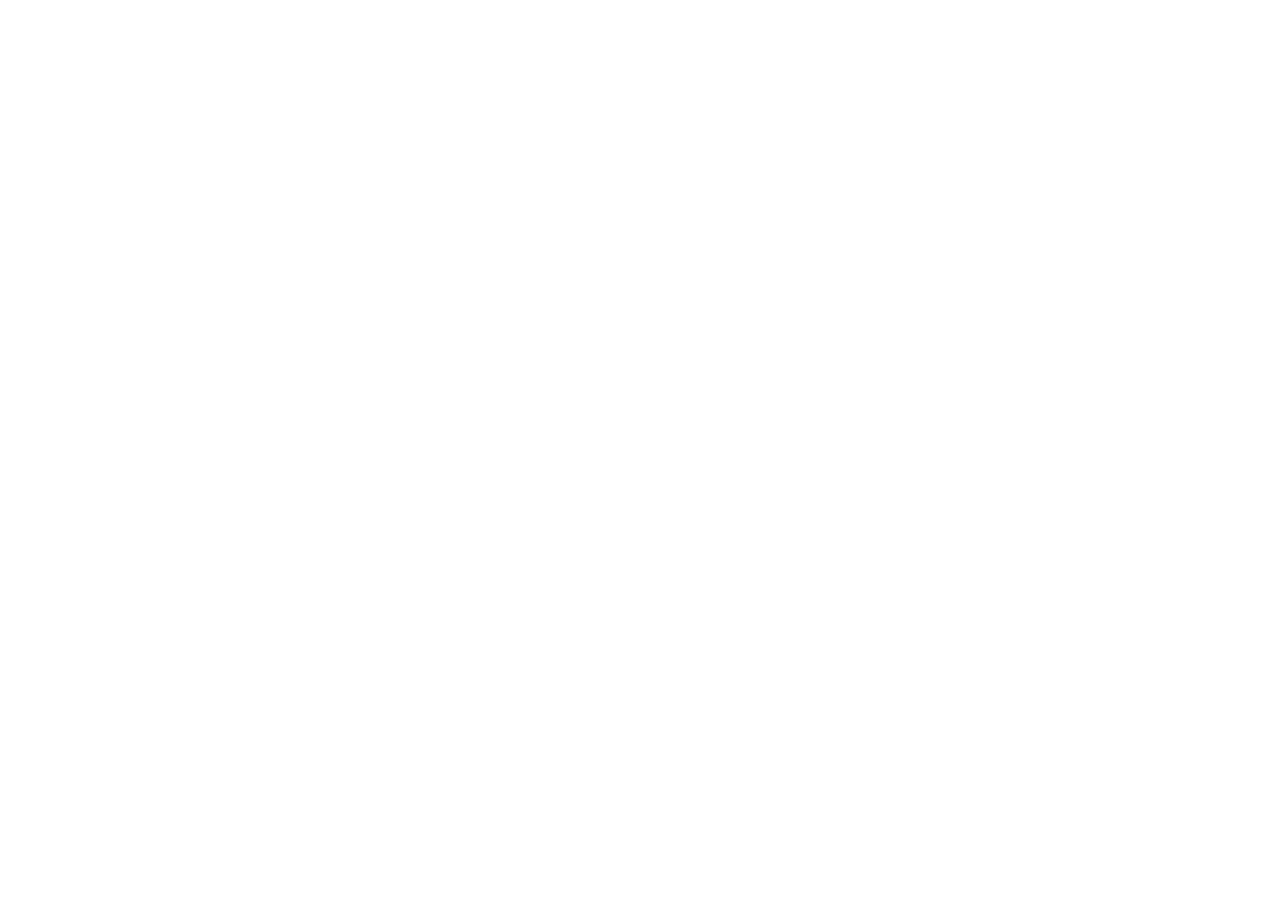
==== index.html @ eb256b7f "Start css positions" ====
<!DOCTYPE html>
<html lang="en">
    <head>
        <meta charset="UTF-8" />
        <meta name="viewport" content="width=device-width, initial-scale=1.0" />
        <title>CSS Positions</title>
        <link rel="stylesheet" href="./css/style.css" />
    </head>
    <body></body>
</html>
---- css/style.css ----
* {
  margin: 0;
  padding: 0;
  box-sizing: border-box;
}
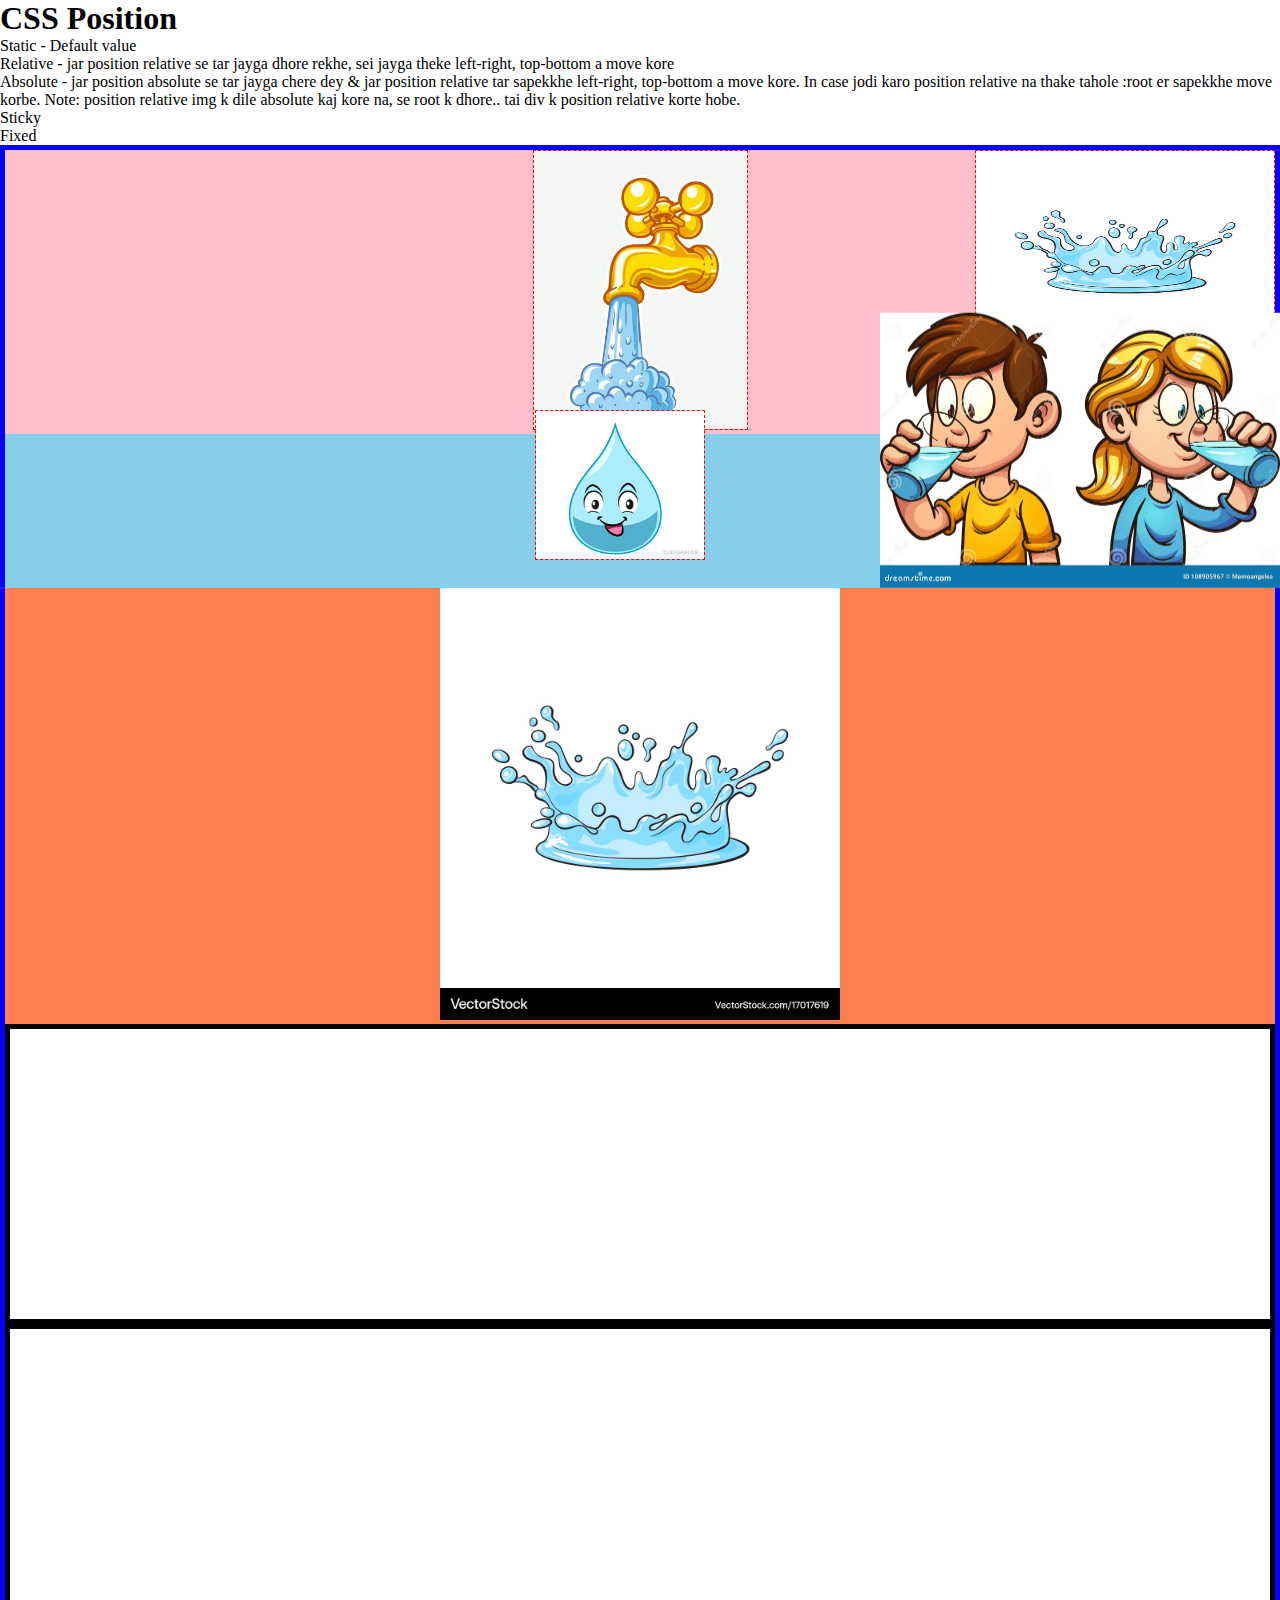
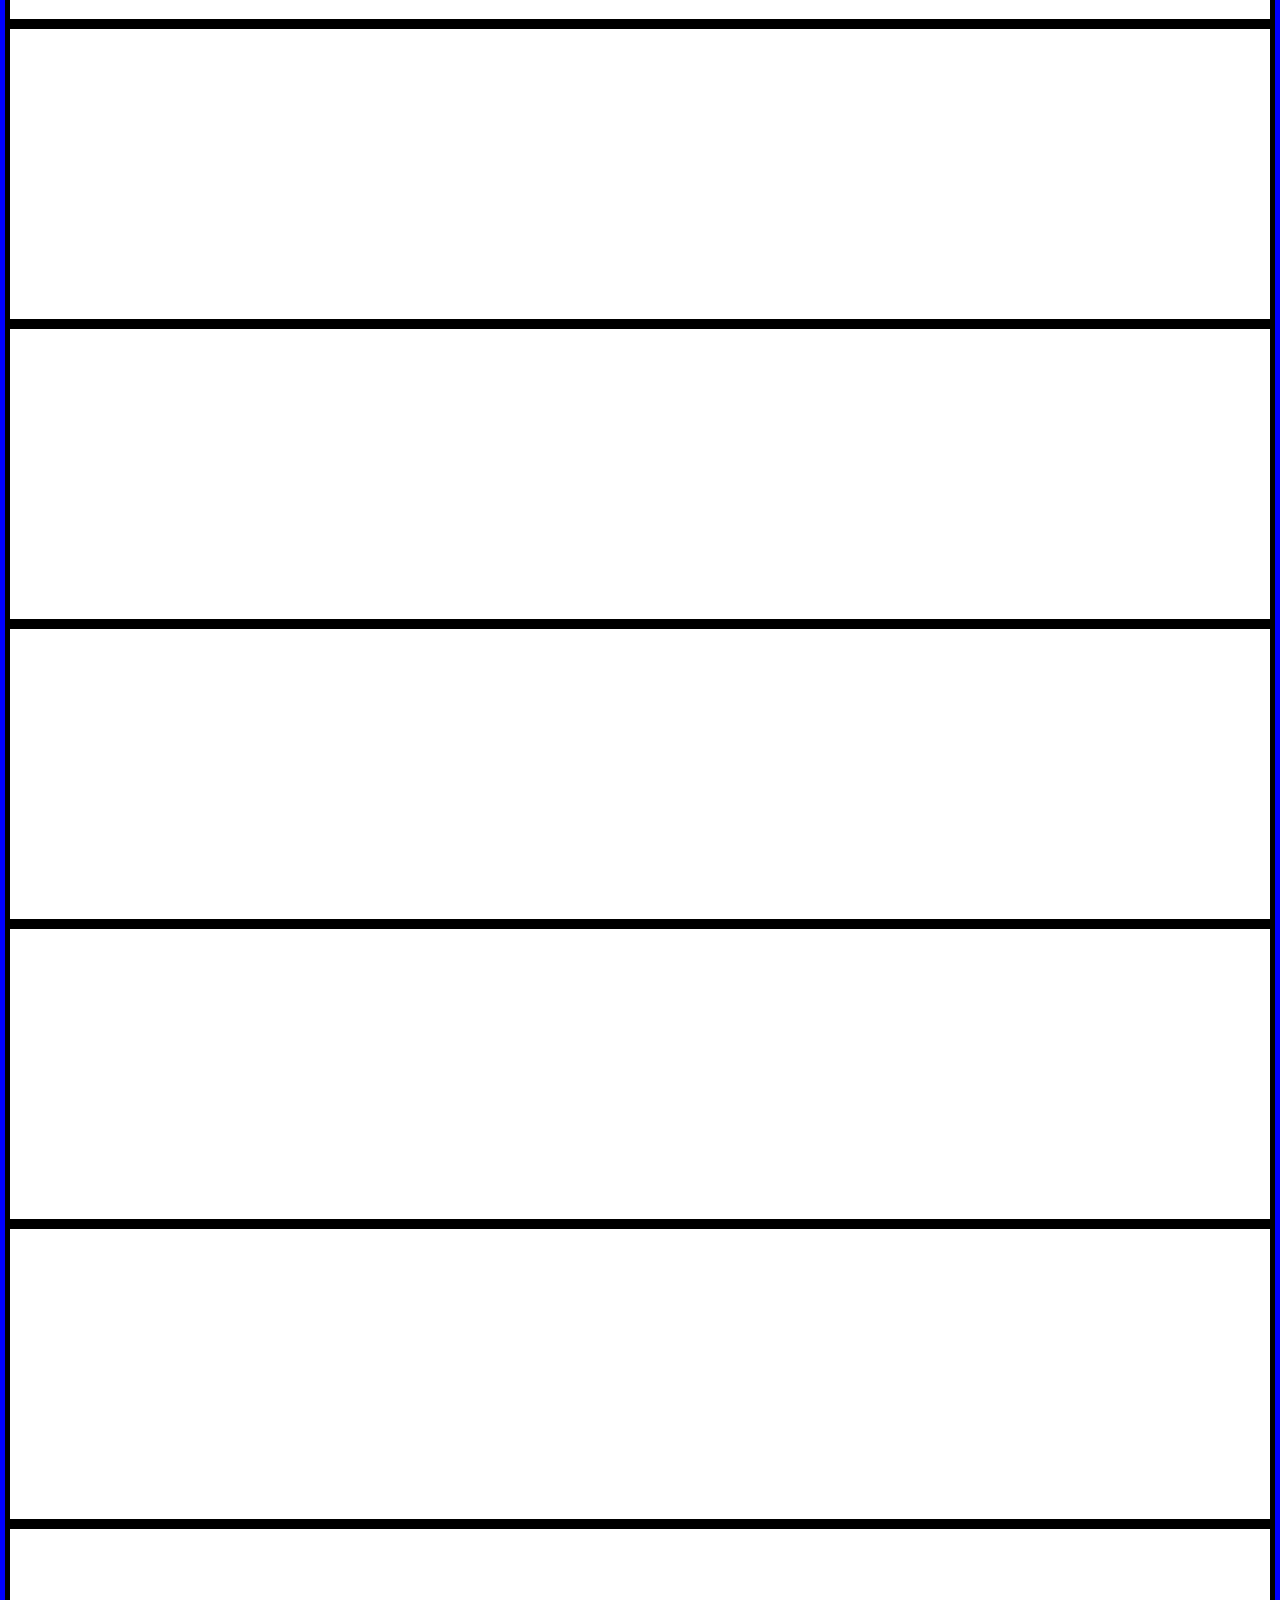
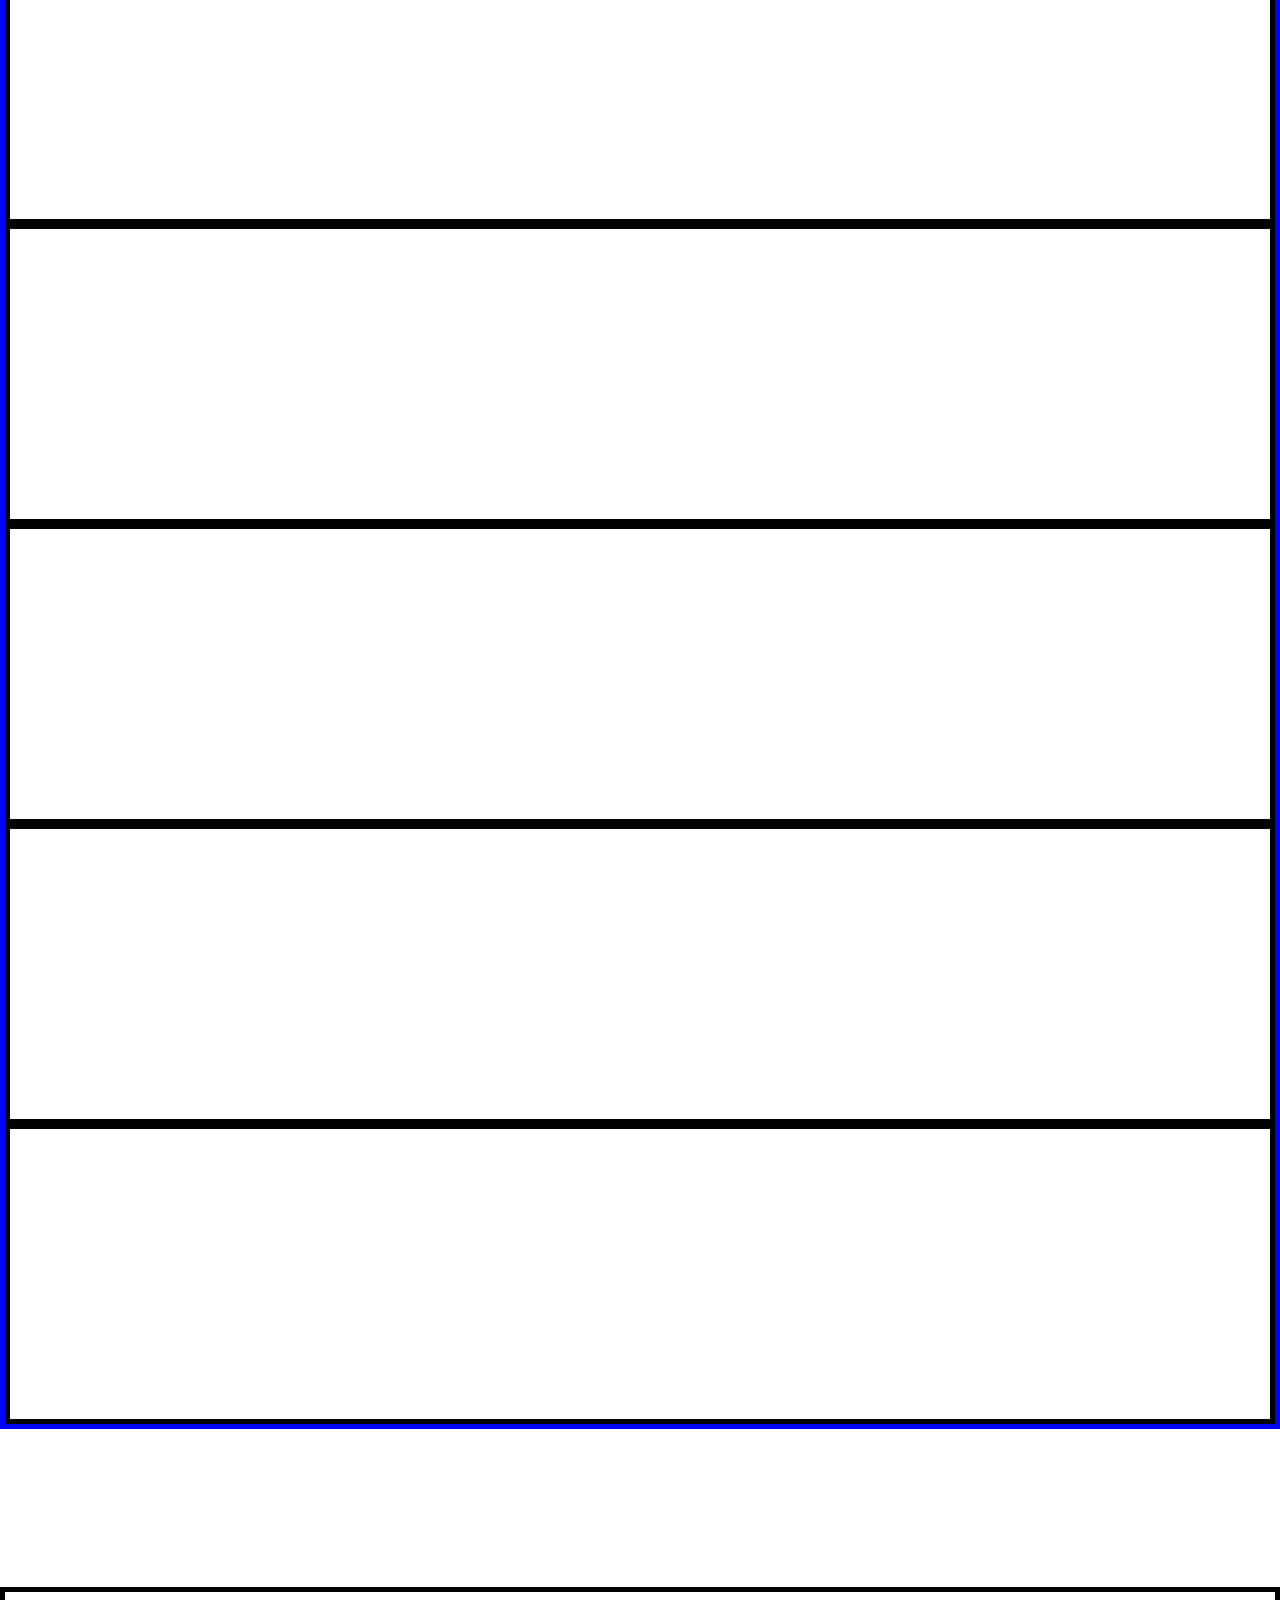
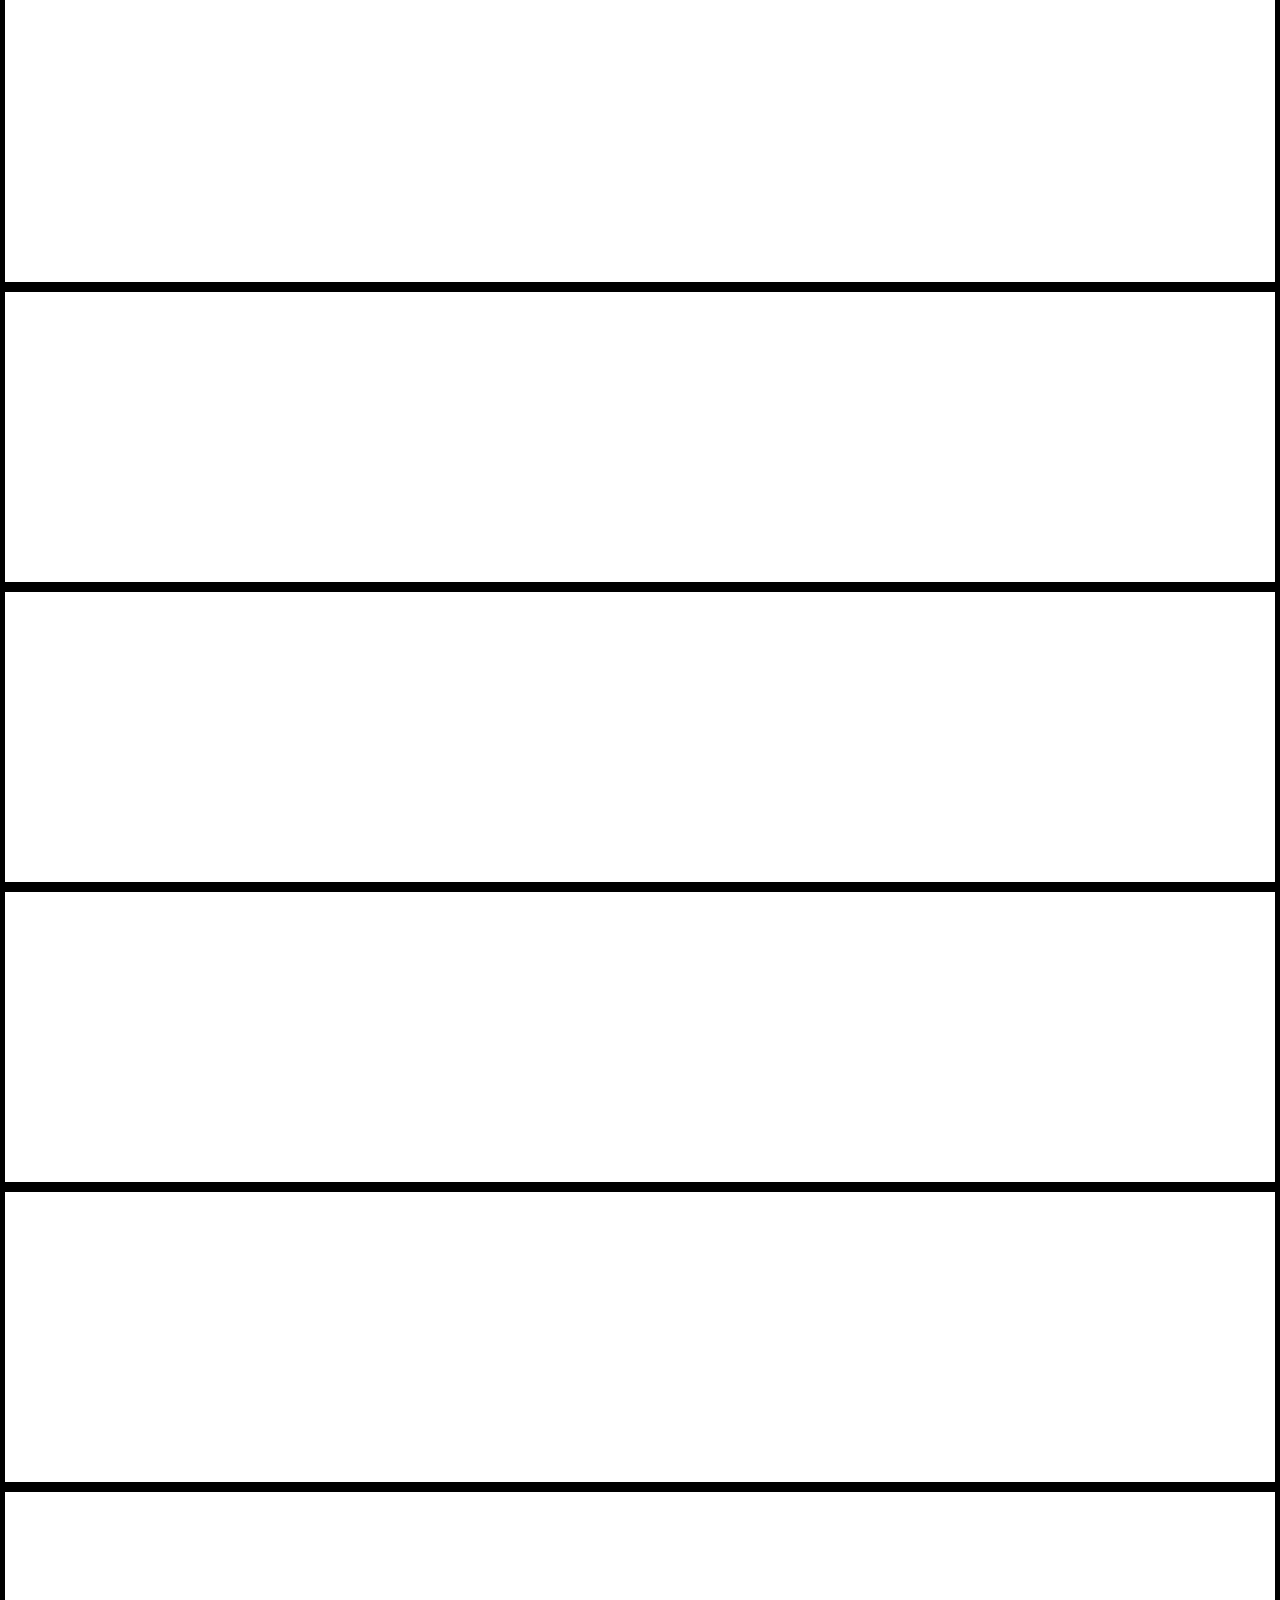
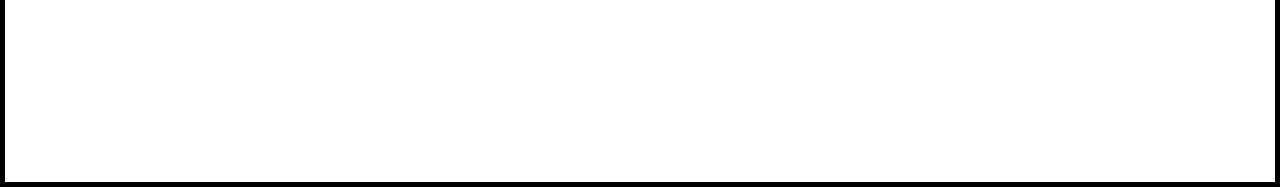
==== commit a2e71ba7: "5 different types of position value shown" ====
--- a/index.html
+++ b/index.html
@@ -6,5 +6,66 @@
         <title>CSS Positions</title>
         <link rel="stylesheet" href="./css/style.css" />
     </head>
-    <body></body>
+    <body>
+        <section>
+            <h1>CSS Position</h1>
+            <ul>
+                <li>Static - Default value</li>
+                <li>
+                    Relative - jar position relative se tar jayga dhore rekhe,
+                    sei jayga theke left-right, top-bottom a move kore
+                </li>
+                <li>
+                    Absolute - jar position absolute se tar jayga chere dey &
+                    jar position relative tar sapekkhe left-right, top-bottom a
+                    move kore. In case jodi karo position relative na thake
+                    tahole :root er sapekkhe move korbe. Note: position relative
+                    img k dile absolute kaj kore na, se root k dhore.. tai div k
+                    position relative korte hobe.
+                </li>
+                <li>Sticky</li>
+                <li>Fixed</li>
+            </ul>
+
+            <div id="css-position">
+                <div class="img-div1">
+                    <img class="tap" src="./images/img3.jpg" alt="" />
+                </div>
+                <div class="img-div2">
+                    <img class="drop" src="./images/img2.png" alt="" />
+                </div>
+                <div class="img-div3">
+                    <img class="water" src="./images/img1.jpg" alt="" />
+                </div>
+
+                <div class="img-div4">
+                    <img class="drink" src="./images/img1.jpg" alt="" />
+                </div>
+
+                <div class="img-div5">
+                    <img class="drink" src="./images/img4.webp" alt="" />
+                </div>
+
+                <div class="dummy"></div>
+                <div class="dummy"></div>
+                <div class="dummy"></div>
+                <div class="dummy"></div>
+                <div class="dummy"></div>
+                <div class="dummy"></div>
+                <div class="dummy"></div>
+                <div class="dummy"></div>
+                <div class="dummy"></div>
+                <div class="dummy"></div>
+                <div class="dummy"></div>
+                <div class="dummy"></div>
+            </div>
+            <br /><br /><br /><br /><br></br>
+            <div class="dummy"></div>
+            <div class="dummy"></div>
+            <div class="dummy"></div>
+            <div class="dummy"></div>
+            <div class="dummy"></div>
+            <div class="dummy"></div>
+        </section>
+    </body>
 </html>
--- a/css/style.css
+++ b/css/style.css
@@ -1,5 +1,73 @@
 * {
-  margin: 0;
-  padding: 0;
-  box-sizing: border-box;
+    margin: 0;
+    padding: 0;
+    box-sizing: border-box;
 }
+
+#css-position {
+    max-width: 1400px;
+    margin: 0 auto;
+    border: 5px solid blue;
+    margin-bottom: 50px;
+    text-align: center;
+    position: relative;
+}
+
+.img-div1 {
+    background-color: pink;
+}
+
+.tap {
+    width: 215px;
+    height: 280px;
+    position: static; /* Default value */
+    border: 1px dashed red;
+}
+
+.img-div2 {
+    background-color: skyblue;
+}
+
+.drop {
+    width: 170px;
+    height: 150px;
+    border: 1px dashed red;
+    position: relative;
+    left: -20px;
+    bottom: 24px;
+}
+
+.img-div3 {
+    background-color: violet;
+}
+
+.water {
+    width: 300px;
+    height: 220px;
+    border: 1px dashed red;
+    position: absolute;
+    right: 0;
+    top: 0;
+}
+
+.img-div4 {
+    background-color: coral;
+    position: sticky;
+    top: 0;
+}
+
+.dummy {
+    height: 300px;
+    border: 5px solid;
+}
+
+.drink {
+    width: 400px;
+}
+
+.img-div5 > img {
+    position: fixed;
+    right: 0;
+    top: 50%;
+    transform: translateY(-50%);
+}
